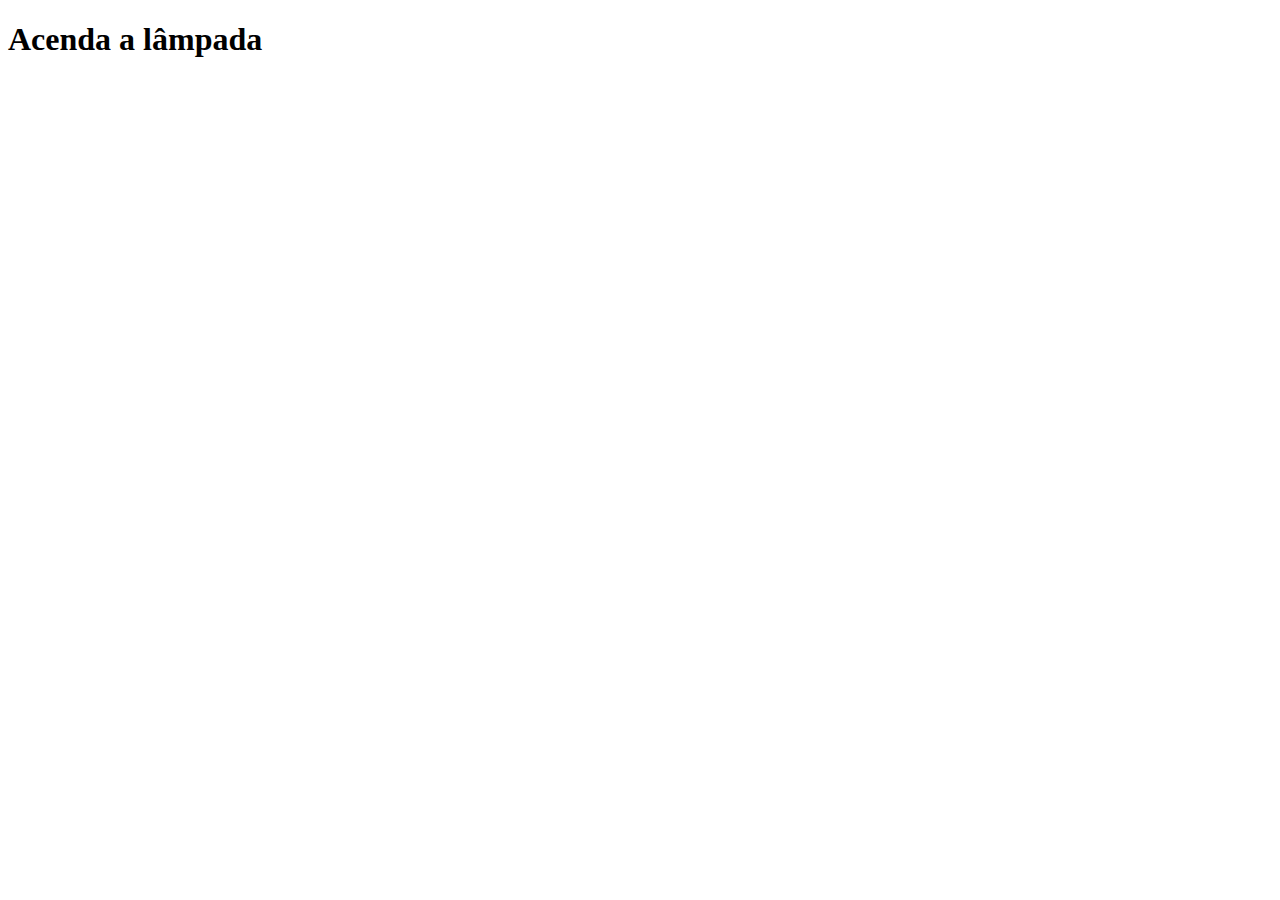
==== pacote-download/test_js.html @ ee80b773 "Create test_js.html" ====
<!DOCTYPE html>
<html lang="en">
<head>
    <meta charset="UTF-8">
    <meta http-equiv="X-UA-Compatible" content="IE=edge">
    <meta name="viewport" content="width=device-width, initial-scale=1.0">
    <title>Document</title>

</head>
<body>
    
    <h1>Acenda a lâmpada</h1>
    <img src="_imagens/lampada-apagada.jpg" alt="">

</body>
</html>
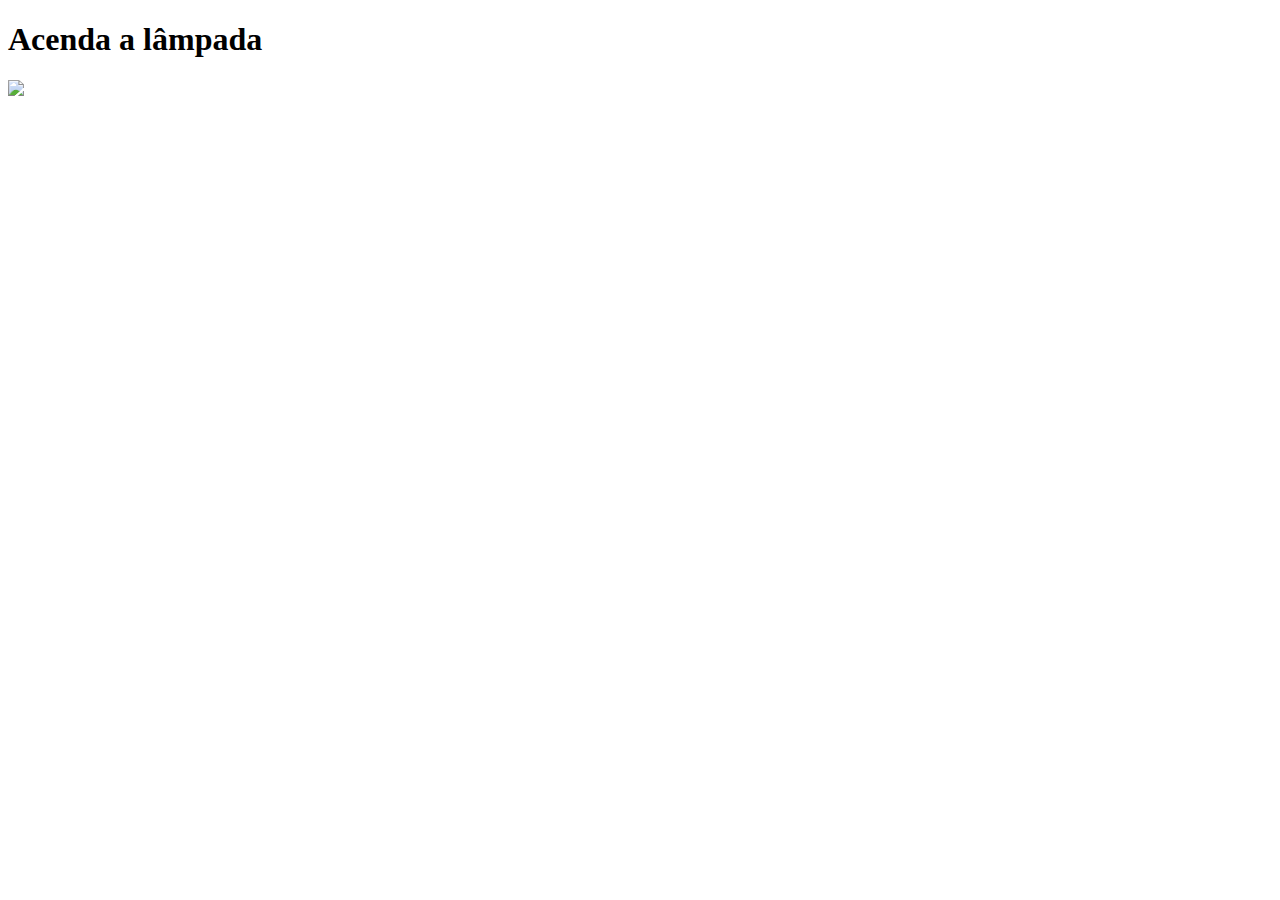
==== commit e9725914: "Create test_js.html" ====
--- a/pacote-download/test_js.html
+++ b/pacote-download/test_js.html
@@ -6,11 +6,19 @@
     <meta name="viewport" content="width=device-width, initial-scale=1.0">
     <title>Document</title>
 
+    <script>
+        function acendelampada() {
+            alert("Lâmpada Acendeu");
+        }
+    </script>
+
 </head>
 <body>
     
     <h1>Acenda a lâmpada</h1>
-    <img src="_imagens/lampada-apagada.jpg" alt="">
+    <img src="_imagens/lampada-apagada.jpg" onclick="acendelampada"/>
+
+    <!-- (onclick) serve para  quando você clicar na imagem você irá chamar a função "acendelampada" -->
 
 </body>
 </html>
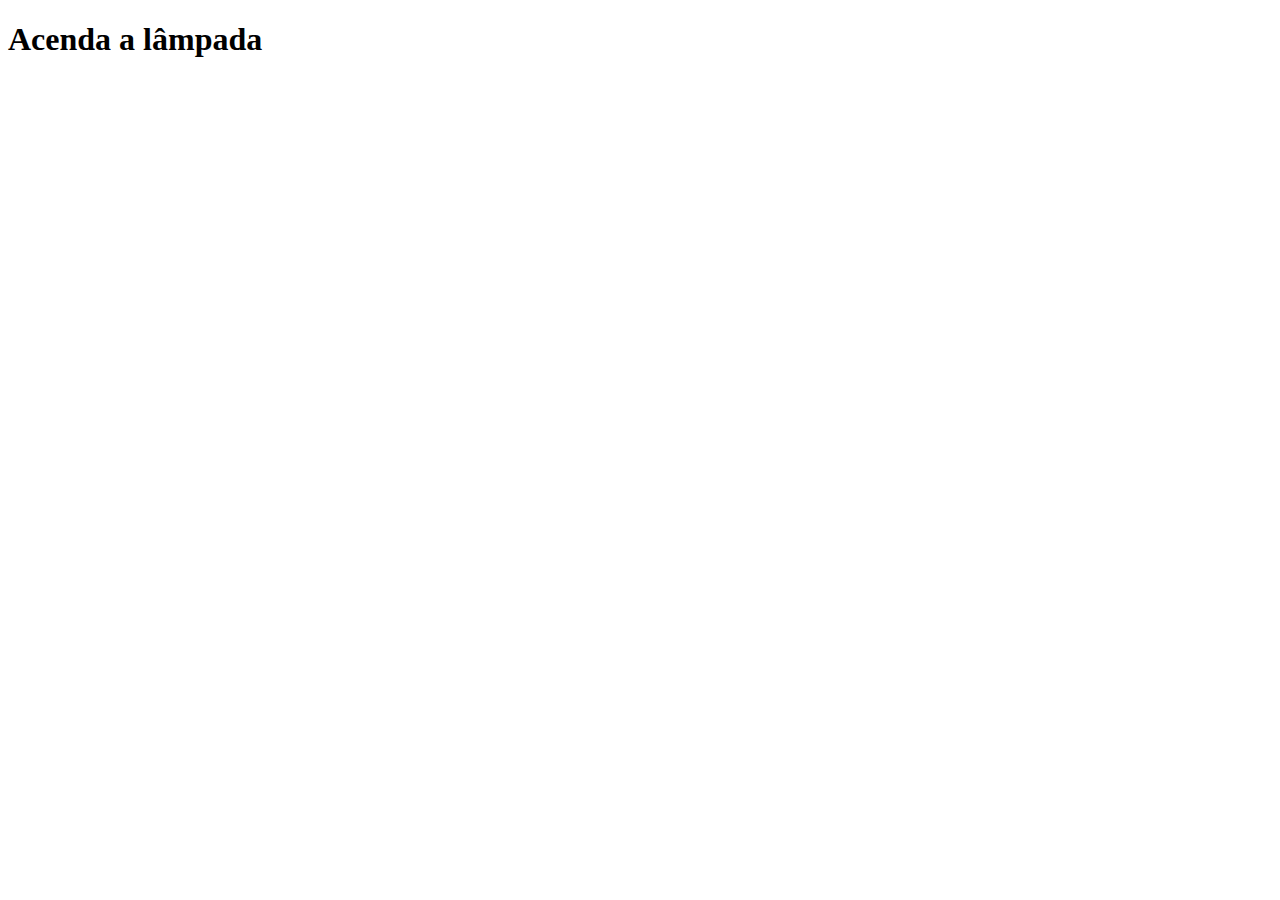
==== commit 5eb3e605: "Update test_js.html" ====
--- a/pacote-download/test_js.html
+++ b/pacote-download/test_js.html
@@ -1,5 +1,6 @@
 <!DOCTYPE html>
 <html lang="en">
+
 <head>
     <meta charset="UTF-8">
     <meta http-equiv="X-UA-Compatible" content="IE=edge">
@@ -7,18 +8,24 @@
     <title>Document</title>
 
     <script>
+       
         function acendelampada() {
-            alert("Lâmpada Acendeu");
+            document.getElementById("luz").src = "_imagens/lampada-acesa.jpg"
         }
     </script>
 
 </head>
+
 <body>
-    
+
+
     <h1>Acenda a lâmpada</h1>
-    <img src="_imagens/lampada-apagada.jpg" onclick="acendelampada"/>
-
+    <script javascript>
+         alert("Bora funcionar?");
+        <img src="_imagens/lampada-apagada.jpg" id="luz" onmousemove="acendelampada()" />
+    </script>
     <!-- (onclick) serve para  quando você clicar na imagem você irá chamar a função "acendelampada" -->
 
 </body>
-</html>
+
+</html>